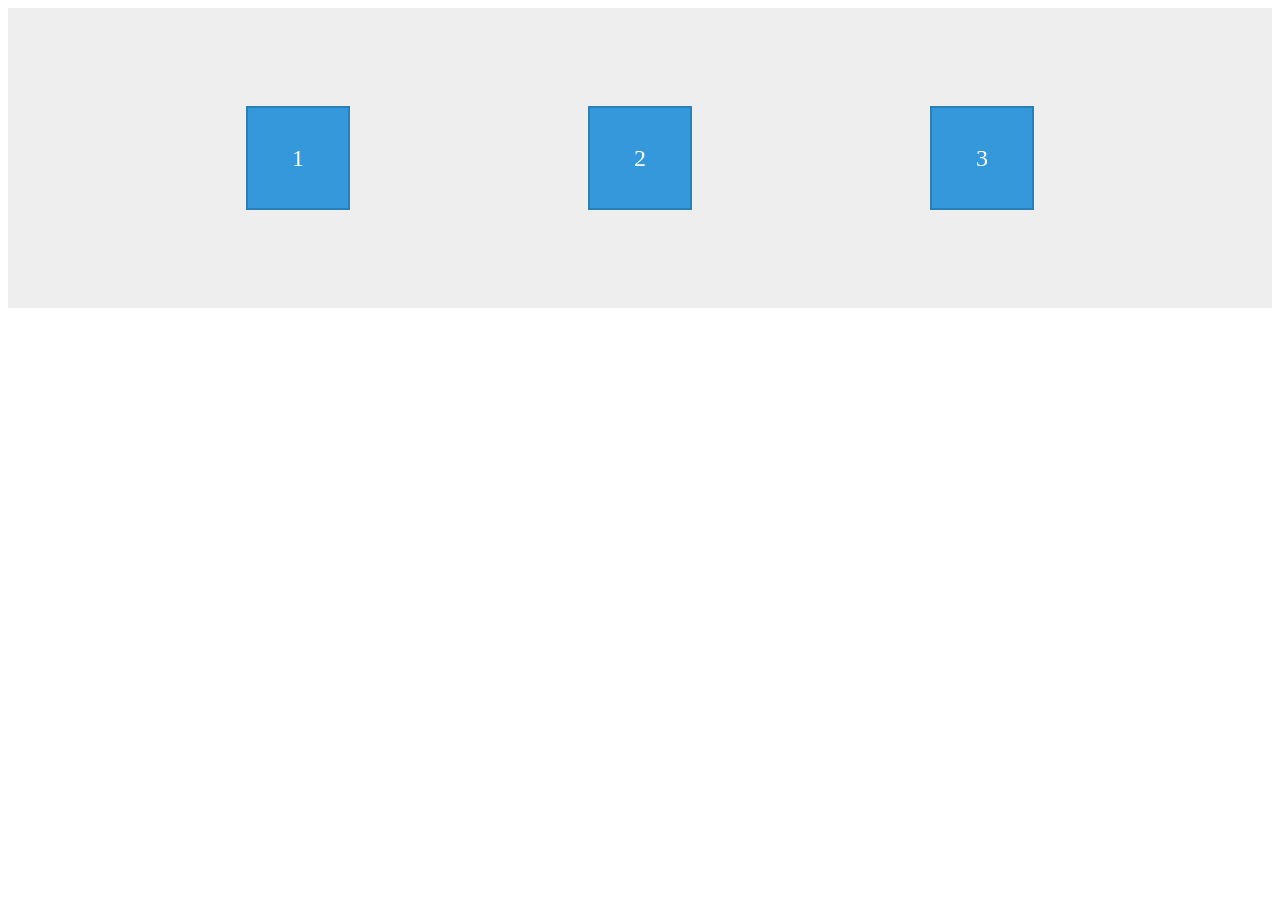
==== layout-practice.html @ 25de78b7 "Add files via upload" ====
<!DOCTYPE html>
<html lang="en">
<head>
    <meta charset="UTF-8">
    <meta name="viewport" content="width=device-width, initial-scale=1.0">
    <title>Flex 练习</title>
    <style>
        .box {
            width: 100px;
            height: 100px;
            background-color: #3498db;
            border: 2px solid #2980b9;
            color: white;
            font-size: 24px;

            line-height: 100px;
            text-align: center;
        }

        .container {
            background-color: #eee;
            height: 300px;
            display: flex;
            justify-content: space-evenly;
            align-items: center;
        }
    </style>
</head>
<body>

    <div class="container">
        <div class="box">1</div>
        <div class="box">2</div>
        <div class="box">3</div>
    </div>

</body>
</html>
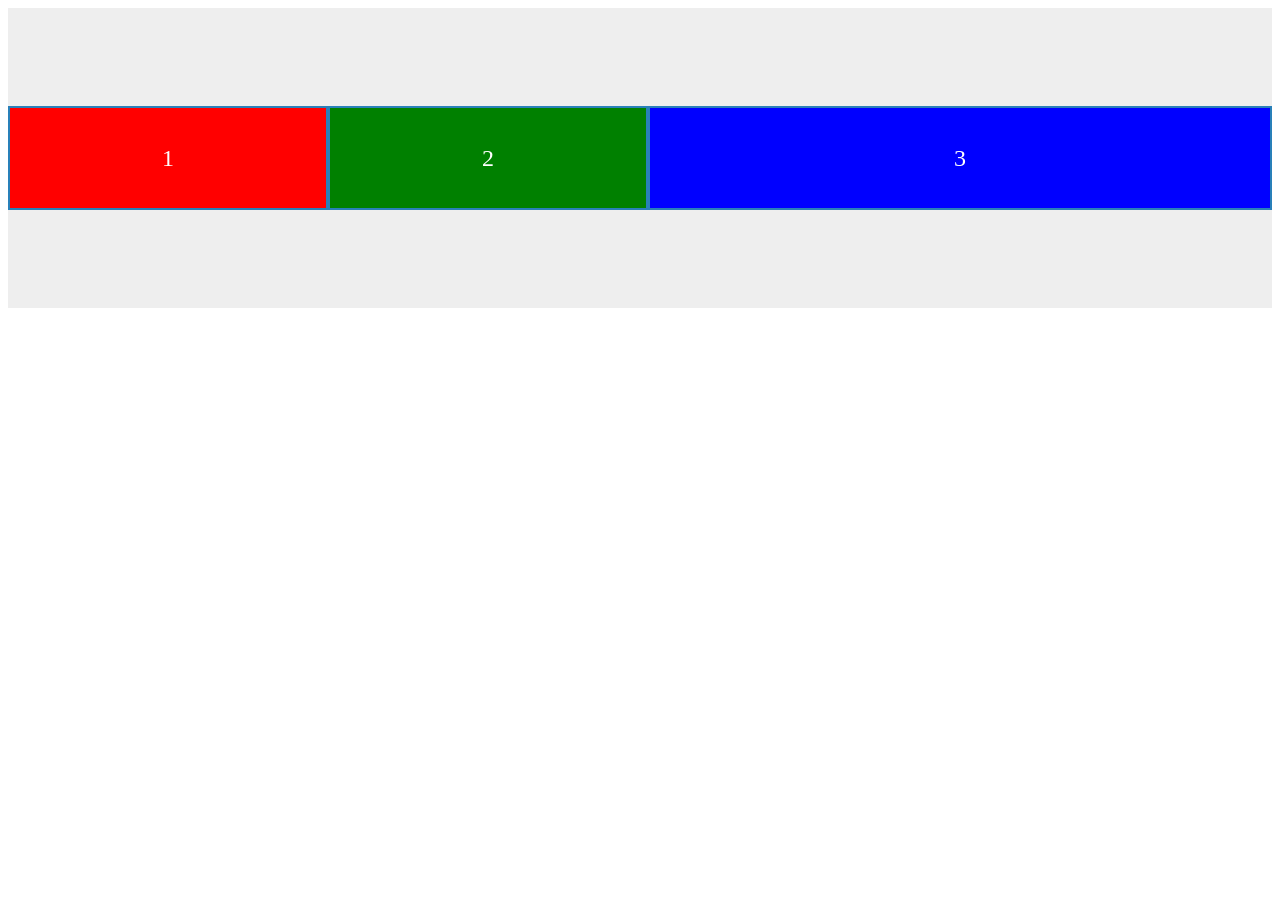
==== commit 644ace9f: "Add files via upload" ====
--- a/layout-practice.html
+++ b/layout-practice.html
@@ -6,7 +6,6 @@
     <title>Flex 练习</title>
     <style>
         .box {
-            width: 100px;
             height: 100px;
             background-color: #3498db;
             border: 2px solid #2980b9;
@@ -21,17 +20,31 @@
             background-color: #eee;
             height: 300px;
             display: flex;
-            justify-content: space-evenly;
             align-items: center;
+        }
+
+        .box-1 {
+            background-color: red;
+            flex-grow: 1;
+        }
+
+        .box-2 {
+            background-color: green;
+            flex-grow: 1;
+        }
+
+        .box-3 {
+            background-color: blue;
+            flex-grow: 2;
         }
     </style>
 </head>
 <body>
 
     <div class="container">
-        <div class="box">1</div>
-        <div class="box">2</div>
-        <div class="box">3</div>
+        <div class="box box-1">1</div>
+        <div class="box box-2">2</div>
+        <div class="box box-3">3</div>
     </div>
 
 </body>
